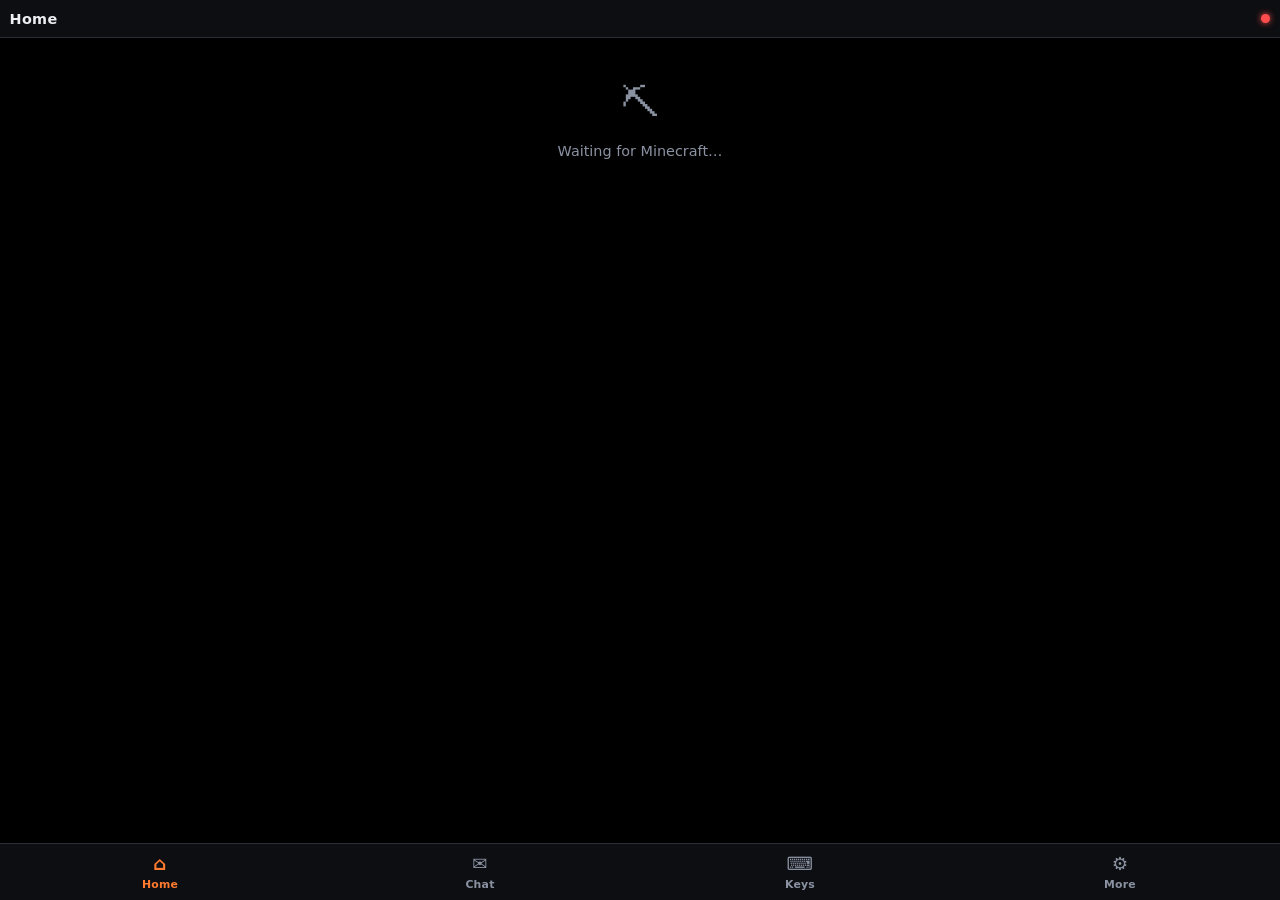
==== mod/src/main/resources/assets/thorcraft/web/index.html @ 568c345f "ThorCraft: AYN Thor dual-screen panel for Minecraft & Cobbleverse Fabric 1.21.1 client mod + Android" ====
<!doctype html>
<html lang="en">
<head>
<meta charset="utf-8">
<meta name="viewport" content="width=device-width, initial-scale=1, maximum-scale=1, user-scalable=no, viewport-fit=cover">
<meta name="theme-color" content="#000000">
<title>ThorCraft</title>
<link rel="stylesheet" href="style.css">
<link rel="stylesheet" href="themes.css">
</head>
<body>
<header id="top">
  <div id="title" class="title">ThorCraft</div>
  <div id="vitals" class="vitals"></div>
  <button id="ctxPill" class="pill hidden" data-tap="ctx:return"></button>
  <span id="conn" class="conn off" title="connection"></span>
</header>
<main id="main"></main>
<div id="toast" class="toast hidden"></div>
<nav id="tabs"></nav>
<script src="app.js"></script>
</body>
</html>
---- mod/src/main/resources/assets/thorcraft/web/style.css ----
:root {
  --bg: #000;
  --s1: #0d0e11;
  --s2: #16181d;
  --s3: #1f222a;
  --line: #2a2e38;
  --text: #eceef2;
  --muted: #8a92a2;
  --accent: #ff7a2f;
  --accent2: #ffb36b;
  --good: #3ddc84;
  --warn: #ffcc33;
  --bad: #ff4d4d;
  --blue: #4da3ff;
  --r: 0.7rem;
  --slot: #1a1c22;
  --slotLine: #2d313c;
  --tip: #0d0e11;        /* dark box for game text (keeps Minecraft colours readable on every theme) */
  --tipText: #eceef2;
  --tipLine: #2a2e38;
  --tick: #4b5260;
  --onAccent: #000;
  --bgImg: none;
  --font: system-ui, -apple-system, "Segoe UI", Roboto, sans-serif;
  --gap: 0.45rem;
  font-size: 16px;
}
* { box-sizing: border-box; -webkit-tap-highlight-color: transparent; }
html, body { margin: 0; height: 100%; background-color: var(--bg); color: var(--text); overflow: hidden; }
body { background-image: var(--bgImg); }
body {
  font: 500 0.9rem/1.25 var(--font);
  display: flex; flex-direction: column;
  user-select: none; -webkit-user-select: none; touch-action: manipulation;
}
button { font: inherit; color: inherit; border: 0; background: none; padding: 0; cursor: pointer; }
input { font: inherit; color: var(--text); }
img { image-rendering: auto; }
.hidden { display: none !important; }
.muted { color: var(--muted); }
.mono { font-family: ui-monospace, "SF Mono", Menlo, Consolas, monospace; }

/* ---------- header */
#top {
  display: flex; align-items: center; gap: 0.5rem;
  padding: 0.35rem 0.6rem; min-height: 2.4rem;
  background: var(--s1); border-bottom: 1px solid var(--line);
}
.title { font-weight: 800; letter-spacing: 0.02em; white-space: nowrap; overflow: hidden; text-overflow: ellipsis; flex: 1; min-width: 0; }
.title .seg { font-weight: 700; }
.vitals { display: flex; gap: 0.5rem; font-size: 0.78rem; color: var(--muted); white-space: nowrap; }
.vitals b { color: var(--text); font-weight: 700; }
.vitals .hp b { color: #ff6b6b; }
.vitals .food b { color: #e8b04a; }
.conn { width: 0.6rem; height: 0.6rem; border-radius: 50%; background: var(--good); flex: none; box-shadow: 0 0 6px var(--good); }
.conn.off { background: var(--bad); box-shadow: 0 0 6px var(--bad); }
.pill { background: var(--accent); color: var(--onAccent); font-weight: 800; padding: 0.25rem 0.6rem; border-radius: 999px; font-size: 0.78rem; }

/* ---------- main + tabs */
main { flex: 1; overflow-y: auto; overflow-x: hidden; padding: 0.55rem; -webkit-overflow-scrolling: touch; }
#tabs { display: flex; background: var(--s1); border-top: 1px solid var(--line); }
#tabs button {
  flex: 1; padding: 0.45rem 0 0.5rem; display: flex; flex-direction: column; align-items: center; gap: 0.1rem;
  color: var(--muted); font-size: 0.68rem; font-weight: 700; letter-spacing: 0.02em;
}
#tabs button .ic { font-size: 1.15rem; line-height: 1; height: 1.6rem; display: flex; align-items: center; }
#tabs button.on { color: var(--accent); }

.toast {
  position: fixed; left: 50%; bottom: 4.2rem; transform: translateX(-50%);
  background: var(--s3); border: 1px solid var(--line); border-radius: 999px;
  padding: 0.45rem 0.9rem; font-weight: 700; z-index: 50; max-width: 92%; text-align: center;
}
.toast.shiny { background: linear-gradient(90deg, #ffe066, #ff9de2, #9ad7ff); color: #000; }

/* ---------- generic blocks */
.card { background: var(--s1); border: 1px solid var(--line); border-radius: var(--r); padding: 0.6rem; }
.card + .card, .card + .row, .row + .card, .sect { margin-top: var(--gap); }
.row { display: flex; gap: var(--gap); align-items: center; }
.row.wrap { flex-wrap: wrap; }
.grow { flex: 1; min-width: 0; }
.h { font-size: 0.72rem; font-weight: 800; color: var(--muted); text-transform: uppercase; letter-spacing: 0.06em; margin: 0.7rem 0.1rem 0.35rem; }
.h:first-child { margin-top: 0.1rem; }
.btn {
  background: var(--s2); border: 1px solid var(--line); border-radius: var(--r);
  padding: 0.6rem 0.7rem; font-weight: 700; text-align: center; min-height: 2.6rem;
  display: inline-flex; align-items: center; justify-content: center; gap: 0.4rem;
}
.btn:active, .tile:active, .slot:active, .mv:active, .pk:active, .li:active { filter: brightness(1.35); transform: scale(0.98); }
.btn.primary { background: var(--accent); border-color: var(--accent); color: var(--onAccent); }
.btn.danger { background: #3a1214; border-color: #6b2226; color: #ffb3b3; }
.btn.small { min-height: 2rem; padding: 0.3rem 0.55rem; font-size: 0.8rem; }
.btn.on { border-color: var(--accent); color: var(--accent); }
.btn[disabled] { opacity: 0.4; }

.grid { display: grid; gap: var(--gap); }
.g2 { grid-template-columns: repeat(2, 1fr); }
.g3 { grid-template-columns: repeat(3, 1fr); }
.g4 { grid-template-columns: repeat(4, 1fr); }

.tile {
  background: var(--s2); border: 1px solid var(--line); border-radius: var(--r);
  padding: 0.55rem 0.3rem; display: flex; flex-direction: column; align-items: center; justify-content: center; gap: 0.25rem;
  font-size: 0.72rem; font-weight: 700; text-align: center; min-height: 3.6rem;
}
.tile .ic { font-size: 1.35rem; line-height: 1; }
.tile.pin { border-style: dashed; }

.bar { height: 0.55rem; background: var(--s3); border-radius: 999px; overflow: hidden; }
.bar > i { display: block; height: 100%; border-radius: 999px; background: var(--good); transition: width 0.25s; }
.bar.hp > i { background: linear-gradient(90deg, #ff4d4d, #ff8a8a); }
.bar.food > i { background: linear-gradient(90deg, #c8892e, #f1c069); }
.bar.xp > i { background: linear-gradient(90deg, #6fd13b, #b6f25e); }
.bar.air > i { background: var(--blue); }
.bar.mid > i { background: var(--warn); }
.bar.low > i { background: var(--bad); }

.kv { display: grid; grid-template-columns: repeat(2, 1fr); gap: 0.3rem 0.8rem; font-size: 0.8rem; }
.kv div { display: flex; justify-content: space-between; gap: 0.5rem; }
.kv span:first-child { color: var(--muted); }
.kv span:last-child { font-weight: 700; text-align: right; overflow: hidden; text-overflow: ellipsis; white-space: nowrap; }

/* ---------- item slots */
.slot {
  position: relative; aspect-ratio: 1; background: var(--slot);
  border: 1px solid var(--slotLine); border-radius: 0.35rem;
  display: flex; align-items: center; justify-content: center;
}
.slot img { width: 82%; height: 82%; object-fit: contain; pointer-events: none; }
.slot .n { position: absolute; right: 0.12rem; bottom: 0; font-size: 0.7rem; font-weight: 800; text-shadow: 1px 1px 0 #000, -1px -1px 0 #000; }
.slot .dur { position: absolute; left: 12%; right: 12%; bottom: 8%; height: 0.15rem; background: #000; }
.slot .dur i { display: block; height: 100%; }
.slot.sel { border-color: #fff; box-shadow: inset 0 0 0 2px #fff; }
.slot.glint img { filter: drop-shadow(0 0 3px #b77dff); }
.slot.filler { opacity: 0.18; }
.slot.picked { border-color: var(--accent); box-shadow: inset 0 0 0 2px var(--accent); }
.hotbar { display: grid; grid-template-columns: repeat(9, 1fr) 0.3rem 1fr; gap: 0.2rem; }

.abs { position: relative; margin: 0 auto; }
.abs .slot { position: absolute; border-radius: 0.2rem; }
.inv-sep { height: 1px; background: var(--line); margin: 0.4rem 0; }

.info {
  background: var(--tip); color: var(--tipText); border: 1px solid var(--tipLine); border-radius: var(--r);
  padding: 0.5rem 0.6rem; margin-top: var(--gap); min-height: 2.6rem;
}
.info .nm { font-weight: 800; }
.info .lore { font-size: 0.78rem; margin-top: 0.2rem; }
.modes { display: flex; gap: 0.3rem; }
.modes .btn { flex: 1; }

/* ---------- mirror */
.mirror-wrap { position: relative; width: 100%; background: #050506; border-radius: 0.4rem; overflow: hidden; border: 1px solid var(--line); touch-action: none; }
.mirror-wrap img { width: 100%; display: block; pointer-events: none; }
.mirror-wrap .wait { position: absolute; inset: 0; display: flex; align-items: center; justify-content: center; color: var(--muted); }
.scroller { display: flex; gap: 0.3rem; }
.wlist { display: grid; grid-template-columns: repeat(2, 1fr); gap: 0.3rem; }
.wlist .btn { min-height: 2.3rem; font-size: 0.78rem; padding: 0.3rem 0.4rem; overflow: hidden; text-overflow: ellipsis; white-space: nowrap; display: block; }

/* ---------- chat */
.chatlog { display: flex; flex-direction: column; gap: 0.18rem; font-size: 0.82rem; }
.chatlog .ln { padding: 0.18rem 0.35rem; border-radius: 0.3rem; background: var(--tip); color: var(--tipText); word-break: break-word; }
.chatin { display: flex; gap: 0.35rem; position: sticky; bottom: -0.55rem; background: var(--bg); padding: 0.45rem 0; }
.chatin input { flex: 1; min-width: 0; background: var(--s2); border: 1px solid var(--line); border-radius: var(--r); padding: 0.55rem 0.7rem; outline: none; }
.chatin input:focus { border-color: var(--accent); }
.chips { display: flex; gap: 0.3rem; flex-wrap: wrap; }
.chip { background: var(--s2); border: 1px solid var(--line); border-radius: 999px; padding: 0.3rem 0.65rem; font-size: 0.78rem; font-weight: 700; }

/* ---------- party / pokemon */
.party { display: grid; grid-template-columns: repeat(2, 1fr); gap: var(--gap); }
.pk { background: var(--s1); border: 1px solid var(--line); border-radius: var(--r); padding: 0.4rem; display: flex; gap: 0.45rem; align-items: center; min-height: 4rem; position: relative; }
.pk.sel { border-color: var(--accent); box-shadow: 0 0 0 1px var(--accent); }
.pk.faint { opacity: 0.45; }
.pk .pic { width: 3rem; height: 3rem; flex: none; display: flex; align-items: center; justify-content: center; }
.pk .pic img { width: 100%; height: 100%; object-fit: contain; }
.pk .nm { font-weight: 800; font-size: 0.82rem; white-space: nowrap; overflow: hidden; text-overflow: ellipsis; }
.pk .lv { font-size: 0.7rem; color: var(--muted); }
.pk .hpn { font-size: 0.66rem; color: var(--muted); text-align: right; margin-top: 0.1rem; }
.pk .star { position: absolute; top: 0.25rem; right: 0.35rem; color: #ffe066; font-size: 0.8rem; }
.pk.empty { border-style: dashed; justify-content: center; color: var(--muted); }
.st { display: inline-block; font-size: 0.6rem; font-weight: 900; padding: 0.05rem 0.3rem; border-radius: 0.25rem; color: #000; vertical-align: middle; }
.st.par { background: #f8d030; } .st.brn { background: #f08030; } .st.psn, .st.tox { background: #c56fd6; }
.st.slp { background: #a8a8c8; } .st.frz { background: #98d8f0; } .st.fnt { background: #666; color: #fff; }
.type { display: inline-block; font-size: 0.62rem; font-weight: 900; padding: 0.1rem 0.4rem; border-radius: 999px; color: #fff; text-transform: uppercase; letter-spacing: 0.03em; text-shadow: 0 1px 0 rgba(0,0,0,.35); }

.sumhead { display: flex; gap: 0.6rem; align-items: center; }
.sumhead .pic { width: 5.5rem; height: 5.5rem; background: radial-gradient(circle, #232733 0%, #0d0e11 70%); border-radius: 50%; display: flex; align-items: center; justify-content: center; flex: none; }
.sumhead .pic img { width: 90%; height: 90%; object-fit: contain; }
.seg-tabs { display: flex; background: var(--s2); border-radius: var(--r); padding: 0.2rem; gap: 0.2rem; margin: var(--gap) 0; }
.seg-tabs button { flex: 1; padding: 0.45rem; border-radius: 0.5rem; font-weight: 800; color: var(--muted); }
.seg-tabs button.on { background: var(--s3); color: var(--text); }
.stat { display: grid; grid-template-columns: 2.4rem 2rem 1fr 5.2rem; gap: 0.4rem; align-items: center; font-size: 0.8rem; margin: 0.3rem 0; }
.stat .bar { height: 0.45rem; }

/* ---------- battle */
.bside { display: flex; flex-direction: column; gap: 0.3rem; }
.bmon { display: flex; gap: 0.5rem; align-items: center; background: var(--s1); border: 1px solid var(--line); border-radius: var(--r); padding: 0.25rem 0.5rem; }
.bmon .pic { width: 2.3rem; height: 2.3rem; flex: none; }
.bmon .pic img { width: 100%; height: 100%; object-fit: contain; }
.bmon.foe { border-color: #4a2a2a; }
.bmon .nm { font-weight: 800; font-size: 0.85rem; }
.bmon .bar + .muted { line-height: 1; }
.bmon .meta { font-size: 0.68rem; color: var(--muted); display: flex; gap: 0.25rem; align-items: center; flex-wrap: wrap; }
.bmon .bar { margin-top: 0.2rem; height: 0.5rem; }
.vs { text-align: center; font-size: 0.6rem; color: var(--muted); font-weight: 900; letter-spacing: 0.3em; margin: 0; line-height: 1; }

.diamond { display: grid; grid-template-columns: 1fr 1fr 1fr; grid-template-rows: auto auto auto; gap: 0.3rem; margin-top: 0.2rem; }
.dbtn {
  border-radius: 1rem; min-height: 3.3rem; font-weight: 900; font-size: 0.95rem;
  display: flex; flex-direction: column; align-items: center; justify-content: center; gap: 0.15rem;
  border: 2px solid rgba(255,255,255,0.12); color: #fff; position: relative;
}
.dbtn .gl, .mv .gl, .gl {
  width: 1.45rem; height: 1.45rem; border-radius: 50%; background: rgba(0,0,0,0.45); border: 1.5px solid rgba(255,255,255,0.7);
  display: inline-flex; align-items: center; justify-content: center; font-size: 0.75rem; font-weight: 900; color: #fff; flex: none;
}
.dbtn small { font-size: 0.62rem; font-weight: 700; opacity: 0.8; }
.d-top { grid-column: 2; grid-row: 1; }
.d-left { grid-column: 1; grid-row: 2; }
.d-right { grid-column: 3; grid-row: 2; }
.d-bottom { grid-column: 2; grid-row: 3; }
.d-mid { grid-column: 2; grid-row: 2; display: flex; align-items: center; justify-content: center; }
.fight { background: linear-gradient(160deg, #ff6a3d, #c4361a); }
.bag { background: linear-gradient(160deg, #f2b935, #b67b10); }
.catch { background: linear-gradient(160deg, #ef4a4a 0 49%, #fff 51% 100%); color: #111; }
.catch .gl { color: #fff; }
.mons { background: linear-gradient(160deg, #3fc56d, #1d8a43); }
.run { background: linear-gradient(160deg, #4d8dff, #2353b8); }

.moves { display: grid; grid-template-columns: 1fr 1fr; gap: 0.4rem; margin-top: 0.55rem; }
.mv { border-radius: 0.8rem; padding: 0.45rem 0.5rem; min-height: 4.6rem; color: #fff; position: relative; display: flex; flex-direction: column; gap: 0.15rem; border: 2px solid rgba(255,255,255,0.12); text-align: left; }
.mv .top { display: flex; gap: 0.35rem; align-items: center; }
.mv .nm { font-weight: 900; font-size: 0.9rem; line-height: 1.1; text-shadow: 0 1px 0 rgba(0,0,0,.4); }
.mv .sub { font-size: 0.66rem; opacity: 0.9; display: flex; justify-content: space-between; gap: 0.3rem; }
.mv .eff { position: absolute; right: 0.35rem; top: 0.35rem; font-size: 0.6rem; font-weight: 900; background: rgba(0,0,0,0.5); border-radius: 999px; padding: 0.05rem 0.35rem; }
.mv.dis { filter: grayscale(0.8) brightness(0.6); }
.blist { display: flex; flex-direction: column; gap: 0.3rem; margin-top: 0.55rem; }
.li { display: flex; gap: 0.5rem; align-items: center; background: var(--s1); border: 1px solid var(--line); border-radius: var(--r); padding: 0.35rem 0.5rem; min-height: 3.1rem; }
.li .pic { width: 2.4rem; height: 2.4rem; flex: none; }
.li .pic img { width: 100%; height: 100%; object-fit: contain; }
.li.cur { border-color: var(--accent); box-shadow: 0 0 0 1px var(--accent); }
.li.no { opacity: 0.45; }
.hint { display: flex; gap: 0.6rem; justify-content: center; font-size: 0.7rem; color: var(--muted); margin-top: 0.45rem; align-items: center; flex-wrap: wrap; }
.hint .gl { width: 1.15rem; height: 1.15rem; font-size: 0.6rem; }
.bt-toast { text-align: center; font-weight: 800; color: var(--accent2); margin-top: 0.2rem; min-height: 1rem; font-size: 0.78rem; }
.waiting { text-align: center; padding: 1.4rem 0; color: var(--muted); font-weight: 700; }
.dots::after { content: "…"; animation: dots 1.2s infinite steps(4); display: inline-block; width: 1em; text-align: left; }
@keyframes dots { 0% { content: ""; } 25% { content: "."; } 50% { content: ".."; } 75% { content: "…"; } }

/* ---------- map */
.mapbox { position: relative; width: 100%; aspect-ratio: 1; border-radius: var(--r); overflow: hidden; border: 1px solid var(--line); background: #050506; }
.mapbox canvas { width: 100%; height: 100%; display: block; image-rendering: pixelated; }
.legend { display: flex; gap: 0.7rem; font-size: 0.7rem; color: var(--muted); margin-top: 0.35rem; flex-wrap: wrap; }
.legend i { display: inline-block; width: 0.6rem; height: 0.6rem; border-radius: 50%; margin-right: 0.2rem; vertical-align: -0.05rem; }

/* ---------- settings / keys */
.set { display: flex; align-items: center; gap: 0.6rem; padding: 0.55rem 0.1rem; border-bottom: 1px solid var(--line); }
.set .grow small { display: block; color: var(--muted); font-size: 0.7rem; font-weight: 500; margin-top: 0.1rem; }
.sw { width: 2.9rem; height: 1.65rem; border-radius: 999px; background: var(--s3); position: relative; flex: none; border: 1px solid var(--line); }
.sw::after { content: ""; position: absolute; top: 0.14rem; left: 0.16rem; width: 1.25rem; height: 1.25rem; border-radius: 50%; background: #9aa1ae; transition: left 0.15s; }
.sw.on { background: var(--accent); border-color: var(--accent); }
.sw.on::after { left: 1.45rem; background: var(--onAccent); }
.search { width: 100%; background: var(--s2); border: 1px solid var(--line); border-radius: var(--r); padding: 0.55rem 0.7rem; outline: none; }
.keyrow { display: flex; align-items: center; gap: 0.5rem; padding: 0.45rem 0.5rem; background: var(--s1); border: 1px solid var(--line); border-radius: 0.5rem; margin-top: 0.25rem; }
.keyrow .k { font-size: 0.68rem; color: var(--muted); }
.keyrow.pinned { border-color: var(--accent); }
.empty-state { text-align: center; color: var(--muted); padding: 2rem 1rem; }
.empty-state .big { font-size: 2.4rem; }
pre.debug { white-space: pre-wrap; word-break: break-all; font-size: 0.65rem; background: var(--s1); padding: 0.5rem; border-radius: 0.4rem; }

/* ---------- game art */
img.px { image-rendering: pixelated; width: 1em; height: 1em; vertical-align: -0.12em; }
img.gi { width: 1.4em; height: 1.4em; object-fit: contain; vertical-align: middle; }
#tabs button .ic img.gi { width: 1.55rem; height: 1.55rem; }
.tile .ic img.gi { width: 2rem; height: 2rem; }
.tile.lit { border-color: var(--accent); background: #2a1a10; color: var(--accent2); }
.bi { width: 1.4rem; display: inline-flex; align-items: center; }
.bi img.px, .bi img.gi { width: 1.05rem; height: 1.05rem; }
.vitals img.px { width: 0.9rem; height: 0.9rem; }
.chip.fx { display: inline-flex; align-items: center; gap: 0.3rem; }
.chip.fx img.px { width: 1.1rem; height: 1.1rem; }
.li .pic img.gi { width: 100%; height: 100%; }

/* ---------- home: compass + minimap + coords */
.compass { position: relative; height: 2.2rem; background: var(--s1); border: 1px solid var(--line); border-radius: var(--r); overflow: hidden;
  -webkit-mask-image: linear-gradient(90deg, transparent, #000 15%, #000 85%, transparent); mask-image: linear-gradient(90deg, transparent, #000 15%, #000 85%, transparent); }
.compass .cm { position: absolute; top: 50%; transform: translate(-50%, -50%); color: var(--tick); font-size: 0.7rem; }
.compass .cm.big { color: var(--text); font-weight: 900; font-size: 0.9rem; }
.compass .cm.north { color: #ff4d4d; }
.compass .cneedle { position: absolute; left: 50%; top: 0; bottom: 0; width: 2px; background: var(--accent); transform: translateX(-50%); }
.compass .cdeg { position: absolute; right: 0.5rem; bottom: 0.1rem; font-size: 0.6rem; color: var(--muted); }
.mapbox.home { aspect-ratio: 16 / 10; margin-top: var(--gap); }
.coords { position: relative; margin-top: var(--gap); background: var(--s1); border: 1px solid var(--line); border-radius: var(--r); padding: 0.5rem 0.6rem; }
.coords .xyz { display: flex; gap: 0.9rem; font: 800 1.15rem/1.1 ui-monospace, Menlo, Consolas, monospace; }
.coords .xyz small { font-size: 0.65rem; color: var(--accent); margin-right: 0.25rem; font-weight: 900; }
.coords .cmeta { font-size: 0.74rem; color: var(--muted); margin-top: 0.25rem; padding-right: 4.5rem; }
.coords .share { position: absolute; right: 0.5rem; top: 50%; transform: translateY(-50%); }

/* moves as a diamond matching the physical face buttons */
.moves.diamond2 { grid-template-columns: 1fr 1fr 1fr 1fr; grid-template-rows: auto auto auto; gap: 0.3rem; }
.moves.diamond2 .mv { min-height: 3.1rem; padding: 0.3rem 0.45rem; gap: 0.1rem; }
.moves.diamond2 .mv-back { grid-column: 1; grid-row: 1; align-self: start; justify-self: start; }
.mv.m-top { grid-column: 2 / span 2; grid-row: 1; }
.mv.m-left { grid-column: 1 / span 2; grid-row: 2; }
.mv.m-right { grid-column: 3 / span 2; grid-row: 2; }
.mv.m-bottom { grid-column: 2 / span 2; grid-row: 3; }
.mapbox.home.big { aspect-ratio: 1; }

/* ---------- compact battle (fits without scrolling, doubles side by side) */
.bside.two { display: grid; grid-template-columns: 1fr 1fr; gap: 0.3rem; }
.bmon { padding: 0.25rem 0.4rem; gap: 0.35rem; }
.bmon .pic { width: 1.9rem; height: 1.9rem; }
.bmon .nm { font-size: 0.8rem; white-space: nowrap; overflow: hidden; text-overflow: ellipsis; }
.bmon .lvl { font-size: 0.66rem; color: var(--muted); }
.bmon .meta { font-size: 0.62rem; gap: 0.2rem; flex-wrap: nowrap; margin-top: 0.05rem; }
.bmon .meta .type { font-size: 0.55rem; padding: 0.05rem 0.3rem; }
.bmon .bar { margin-top: 0.15rem; height: 0.4rem; }
.bmon.act { border-color: var(--accent); box-shadow: 0 0 0 1px var(--accent); }
.bside.two .bmon .pic { width: 1.6rem; height: 1.6rem; }
.bside.two .bmon .meta .type { display: none; }
.bt-toast { margin: 0.15rem 0 0; }
.moves.diamond2 { margin-top: 0.15rem; gap: 0.25rem; }
.moves.diamond2 .mv { min-height: 2.55rem; padding: 0.22rem 0.4rem; border-radius: 0.65rem; border-width: 1.5px; }
.moves.diamond2 .mv .nm { font-size: 0.8rem; }
.moves.diamond2 .mv .gl { width: 1.15rem; height: 1.15rem; font-size: 0.62rem; }
.moves.diamond2 .mv .sub { font-size: 0.6rem; }
.moves.diamond2 .mv .eff { font-size: 0.52rem; top: 0.22rem; right: 0.25rem; }
.diamond { margin-top: 0.15rem; }
.dbtn { min-height: 3rem; }

/* ---------- battle log (about 4 lines, newest at the bottom) */
.blog { margin-top: 0.4rem; height: calc(4 * 1.15rem + 0.6rem + 2px); overflow-y: auto; background: var(--tip); color: var(--tipText); border: 1px solid var(--tipLine); border-radius: var(--r);
  padding: 0.3rem 0.5rem; font-size: 0.72rem; line-height: 1.15rem; -webkit-overflow-scrolling: touch; }
.blog .ll { height: 1.15rem; white-space: nowrap; overflow: hidden; text-overflow: ellipsis; }
.blog .ll:last-child { color: var(--tipText); }
.blog .ll:not(:last-child) { color: var(--tipText); opacity: 0.68; }
.blog .lf { color: #ff8a7a; }
.blog .la { color: #7fc4ff; }
.blog .good { color: #3ddc84; }
.blog .weak { color: #ffb86b; }
.blog .crit { color: #ffe066; }
.blog .faint { color: #9aa1ae; text-decoration: line-through; }
.blog .mvn { color: #fff; }
.blog .l-hit { }
.blog .l-faint { opacity: 0.85; }
.blog.big { height: 13rem; }
.blog.big .ll { white-space: normal; height: auto; }
---- mod/src/main/resources/assets/thorcraft/web/themes.css ----
/* ThorCraft panel themes. Picked in More → Theme. The default ("Night") lives in style.css. */

/* =====================================================================  MINECRAFT
   Options-screen dirt background (taken from the game, so your resource pack's dirt shows),
   light-grey inventory panels with bevels, grey stone buttons, sunken slots, tooltip-purple text boxes. */
html[data-theme="minecraft"] {
  --bg: #2b1d12;
  --bgImg: linear-gradient(rgba(0, 0, 0, .55), rgba(0, 0, 0, .55)), url("/tex/minecraft/block/dirt.png");
  --s1: #c6c6c6; --s2: #8b8b8b; --s3: #555555;
  --line: #373737; --text: #3f3f3f; --muted: #555555;
  --accent: #7fb238; --accent2: #ffff55; --onAccent: #ffffff;
  --good: #55ff55; --bad: #ff5555; --warn: #ffaa00;
  --slot: #8b8b8b; --slotLine: #373737; --tick: #8b8b8b;
  --tip: #100010; --tipText: #ffffff; --tipLine: #2d0a63;
  --r: 0px;
  --font: ui-monospace, "Cascadia Mono", Menlo, Consolas, monospace;
}
html[data-theme="minecraft"] body { background-size: 3rem 3rem; image-rendering: pixelated; }
html[data-theme="minecraft"] main img, html[data-theme="minecraft"] canvas { image-rendering: auto; }
html[data-theme="minecraft"] #top,
html[data-theme="minecraft"] #tabs { background: rgba(0, 0, 0, .72); border-color: #000; color: #fff; }
html[data-theme="minecraft"] .vitals { color: #aaa; }
html[data-theme="minecraft"] .vitals b { color: #fff; }
html[data-theme="minecraft"] #tabs button { color: #aaa; }
html[data-theme="minecraft"] #tabs button.on { color: #ffff55; }
html[data-theme="minecraft"] .h { color: #fff; text-shadow: 2px 2px 0 #3f3f3f; }
/* inventory-style panels */
html[data-theme="minecraft"] .card, html[data-theme="minecraft"] .pk, html[data-theme="minecraft"] .li,
html[data-theme="minecraft"] .bmon, html[data-theme="minecraft"] .keyrow, html[data-theme="minecraft"] .coords,
html[data-theme="minecraft"] .compass, html[data-theme="minecraft"] .set {
  background: #c6c6c6; color: #3f3f3f; border: 2px solid; border-color: #ffffff #555555 #555555 #ffffff; border-radius: 0;
}
html[data-theme="minecraft"] .set { margin-top: 4px; padding: .5rem; }
/* stone buttons */
html[data-theme="minecraft"] .btn, html[data-theme="minecraft"] .tile, html[data-theme="minecraft"] .chip {
  background: #6f6f6f; color: #fff; text-shadow: 2px 2px 0 #3f3f3f; border-radius: 0;
  border: 2px solid #000; box-shadow: inset 2px 2px 0 #aaaaaa, inset -2px -2px 0 #3a3a3a;
}
html[data-theme="minecraft"] .btn.on, html[data-theme="minecraft"] .tile.lit { border-color: #fff; color: #ffffa0; }
html[data-theme="minecraft"] .btn.primary { background: #5b8731; box-shadow: inset 2px 2px 0 #8fc35a, inset -2px -2px 0 #3b5a1e; }
html[data-theme="minecraft"] .btn.danger { background: #8b2020; box-shadow: inset 2px 2px 0 #c45050, inset -2px -2px 0 #4a0f0f; }
/* sunken slots */
html[data-theme="minecraft"] .slot { border-radius: 0; border: 0; box-shadow: inset 2px 2px 0 #373737, inset -2px -2px 0 #ffffff; }
html[data-theme="minecraft"] .slot.sel, html[data-theme="minecraft"] .slot.picked { box-shadow: inset 0 0 0 3px #fff; }
html[data-theme="minecraft"] .bar { background: #3f3f3f; border-radius: 0; }
html[data-theme="minecraft"] .bar > i { border-radius: 0; }
html[data-theme="minecraft"] .info, html[data-theme="minecraft"] .blog, html[data-theme="minecraft"] .chatlog .ln {
  border: 2px solid #2d0a63; box-shadow: 0 0 0 2px #100010; border-radius: 0;
}
html[data-theme="minecraft"] .mapbox, html[data-theme="minecraft"] .mirror-wrap { border: 2px solid #000; border-radius: 0; }
html[data-theme="minecraft"] .dbtn, html[data-theme="minecraft"] .mv { border-radius: 0; border: 2px solid #000; box-shadow: inset 2px 2px 0 rgba(255,255,255,.35), inset -2px -2px 0 rgba(0,0,0,.35); }
html[data-theme="minecraft"] .search, html[data-theme="minecraft"] .chatin input {
  background: #000; color: #fff; border: 2px solid #a0a0a0; border-radius: 0;
}
html[data-theme="minecraft"] .sw { border-radius: 0; background: #3f3f3f; }
html[data-theme="minecraft"] .sw::after { border-radius: 0; }
html[data-theme="minecraft"] .seg-tabs { background: #8b8b8b; border-radius: 0; }
html[data-theme="minecraft"] .seg-tabs button { border-radius: 0; }
html[data-theme="minecraft"] .seg-tabs button.on { background: #c6c6c6; color: #3f3f3f; }
html[data-theme="minecraft"] .waiting, html[data-theme="minecraft"] .empty-state, html[data-theme="minecraft"] .bt-toast { color: #fff; text-shadow: 2px 2px 0 #3f3f3f; }

/* =====================================================================  MATCHA + OAK
   Matcha-green panels on a warm oak-plank backdrop (the oak planks come from the game / your resource pack),
   darker oak trim for the bars and borders. */
html[data-theme="matcha"] {
  --bg: #6b4a2b;
  --bgImg: linear-gradient(rgba(70, 44, 20, .35), rgba(70, 44, 20, .35)), url("/tex/minecraft/block/oak_planks.png");
  --s1: #b7c98a; --s2: #a4ba72; --s3: #8fa85e;
  --line: #6e4c2c; --text: #2b3a1c; --muted: #4f6236;
  --accent: #5e7f2e; --accent2: #f1e2b8; --onAccent: #f6f0dc;
  --good: #4f8a2b; --warn: #b9811f; --bad: #b5452e;
  --slot: #c9d7a0; --slotLine: #7a5a36; --tick: #6e7f4c;
  --tip: #2b3a1c; --tipText: #f1ecd8; --tipLine: #6e4c2c;
  --r: 0.8rem;
}
html[data-theme="matcha"] body { background-size: 4rem 4rem; image-rendering: pixelated; }
html[data-theme="matcha"] main img, html[data-theme="matcha"] canvas { image-rendering: auto; }
html[data-theme="matcha"] #top, html[data-theme="matcha"] #tabs {
  background: linear-gradient(180deg, #8a6038, #6b4a2b); border-color: #4a311a; color: #f6ecd2;
}
html[data-theme="matcha"] .vitals, html[data-theme="matcha"] .vitals b { color: #f6ecd2; }
html[data-theme="matcha"] #tabs button { color: #e3cfa3; }
html[data-theme="matcha"] #tabs button.on { color: #d7f0a0; }
html[data-theme="matcha"] .h { color: #f6ecd2; text-shadow: 0 1px 0 #4a311a; }
html[data-theme="matcha"] .card, html[data-theme="matcha"] .pk, html[data-theme="matcha"] .li, html[data-theme="matcha"] .bmon,
html[data-theme="matcha"] .keyrow, html[data-theme="matcha"] .coords, html[data-theme="matcha"] .compass, html[data-theme="matcha"] .set {
  border: 2px solid #6e4c2c; box-shadow: inset 0 1px 0 rgba(255, 255, 255, .35), 0 2px 0 rgba(60, 35, 15, .45);
}
html[data-theme="matcha"] .set { background: var(--s1); border-radius: 0.7rem; margin-top: 4px; padding: .5rem .6rem; }
html[data-theme="matcha"] .tile, html[data-theme="matcha"] .btn {
  background: linear-gradient(180deg, #c4d49a, #a8bd78); border: 2px solid #6e4c2c; box-shadow: 0 2px 0 #4a311a;
}
html[data-theme="matcha"] .btn.primary { background: linear-gradient(180deg, #6f9338, #557426); border-color: #3d561a; }
html[data-theme="matcha"] .btn.on, html[data-theme="matcha"] .tile.lit { background: linear-gradient(180deg, #e9dcb4, #d4c08e); color: #3d561a; }
html[data-theme="matcha"] .sw::after { background: #f6f0dc; }
html[data-theme="matcha"] .dbtn, html[data-theme="matcha"] .mv { border: 2px solid #4a311a; }
html[data-theme="matcha"] .bmon.foe { border-color: #8a3a26; }
html[data-theme="matcha"] .search, html[data-theme="matcha"] .chatin input { background: #e8efd2; border: 2px solid #6e4c2c; color: #2b3a1c; }
html[data-theme="matcha"] .seg-tabs { background: #8fa85e; }
html[data-theme="matcha"] .waiting, html[data-theme="matcha"] .bt-toast { color: #f6ecd2; }

/* =====================================================================  NEON PURPLE
   Deep violet night, glowing edges, cyan highlights. */
html[data-theme="neon"] {
  --bg: #05000c;
  --bgImg: radial-gradient(ellipse at 50% -20%, #2a0b55 0, transparent 60%), radial-gradient(ellipse at 100% 110%, #062a3a 0, transparent 50%);
  --s1: #0e0720; --s2: #160c30; --s3: #24124a;
  --line: #3d1f78; --text: #f3e9ff; --muted: #9a86c2;
  --accent: #c04dff; --accent2: #36f1ff; --onAccent: #ffffff;
  --good: #36f1ff; --warn: #ffd23f; --bad: #ff3d8b;
  --slot: #120a28; --slotLine: #3d1f78; --tick: #5b3d9a;
  --tip: #07020f; --tipText: #f3e9ff; --tipLine: #5a2aa8;
}
html[data-theme="neon"] #top, html[data-theme="neon"] #tabs { background: rgba(10, 4, 24, .9); border-color: #5a2aa8; box-shadow: 0 0 14px rgba(192, 77, 255, .25); }
html[data-theme="neon"] #tabs button.on { color: #e9b3ff; text-shadow: 0 0 8px #c04dff; }
html[data-theme="neon"] .title { text-shadow: 0 0 10px rgba(192, 77, 255, .7); }
html[data-theme="neon"] .card, html[data-theme="neon"] .pk, html[data-theme="neon"] .li, html[data-theme="neon"] .bmon,
html[data-theme="neon"] .tile, html[data-theme="neon"] .btn, html[data-theme="neon"] .coords, html[data-theme="neon"] .compass,
html[data-theme="neon"] .keyrow, html[data-theme="neon"] .blog, html[data-theme="neon"] .info {
  box-shadow: 0 0 0 1px rgba(192, 77, 255, .18), 0 0 12px rgba(192, 77, 255, .12);
}
html[data-theme="neon"] .btn.primary, html[data-theme="neon"] .pill, html[data-theme="neon"] .sw.on {
  background: linear-gradient(90deg, #a020ff, #d45cff); box-shadow: 0 0 14px rgba(200, 80, 255, .7);
}
html[data-theme="neon"] .btn.on, html[data-theme="neon"] .tile.lit, html[data-theme="neon"] .pk.sel, html[data-theme="neon"] .li.cur,
html[data-theme="neon"] .bmon.act { border-color: #36f1ff; color: #36f1ff; box-shadow: 0 0 12px rgba(54, 241, 255, .55); }
html[data-theme="neon"] .slot.sel, html[data-theme="neon"] .slot.picked { border-color: #36f1ff; box-shadow: 0 0 10px rgba(54, 241, 255, .7), inset 0 0 0 2px #36f1ff; }
html[data-theme="neon"] .bar > i { box-shadow: 0 0 8px currentColor; }
html[data-theme="neon"] .dbtn, html[data-theme="neon"] .mv { border-color: rgba(255,255,255,.35); box-shadow: 0 0 14px rgba(192, 77, 255, .35); }
html[data-theme="neon"] .compass .cneedle { background: #36f1ff; box-shadow: 0 0 8px #36f1ff; }
html[data-theme="neon"] .gl { border-color: #e9b3ff; }

/* =====================================================================  DIAMOND & PEARL
   Sinnoh-era DS menus: slate-blue dotted backdrop, white rounded panels with blue rims,
   blue title bars, big glossy battle buttons with white borders. */
html[data-theme="dp"] {
  --bg: #33475c;
  --bgImg: radial-gradient(rgba(255, 255, 255, .09) 1.2px, transparent 1.3px);
  --s1: #f8f8f8; --s2: #e8f0f8; --s3: #c8d8e8;
  --line: #7898b8; --text: #383838; --muted: #6a7a8a;
  --accent: #e04040; --accent2: #f8c030; --onAccent: #ffffff;
  --good: #40c060; --warn: #f0a020; --bad: #e04040;
  --slot: #e0e8f0; --slotLine: #98b0c8; --tick: #98a8b8;
  --tip: #f8f8f8; --tipText: #383838; --tipLine: #6888a8;
  --r: 1.1rem;
}
html[data-theme="dp"] body { background-size: 0.9rem 0.9rem; }
html[data-theme="dp"] #top { background: linear-gradient(180deg, #5888c8, #3868a8); border-bottom: 3px solid #284878; color: #fff; }
html[data-theme="dp"] .vitals, html[data-theme="dp"] .vitals b { color: #fff; }
html[data-theme="dp"] #tabs { background: linear-gradient(180deg, #3868a8, #284878); border-top: 3px solid #5888c8; }
html[data-theme="dp"] #tabs button { color: #b8d0f0; }
html[data-theme="dp"] #tabs button.on { color: #fff; }
html[data-theme="dp"] .h { color: #e8f0f8; }
html[data-theme="dp"] .card, html[data-theme="dp"] .pk, html[data-theme="dp"] .li, html[data-theme="dp"] .bmon,
html[data-theme="dp"] .keyrow, html[data-theme="dp"] .coords, html[data-theme="dp"] .compass, html[data-theme="dp"] .set {
  border: 2px solid #6888a8; box-shadow: inset 0 0 0 2px #fff, 0 2px 0 rgba(0, 0, 0, .25);
}
html[data-theme="dp"] .set { background: #f8f8f8; border-radius: 0.8rem; margin-top: 4px; padding: .5rem .6rem; }
html[data-theme="dp"] .bmon.foe { border-color: #c06060; }
html[data-theme="dp"] .tile, html[data-theme="dp"] .btn {
  background: linear-gradient(180deg, #ffffff, #e0e8f0); border: 2px solid #6888a8; box-shadow: 0 2px 0 #4a6888;
}
html[data-theme="dp"] .btn.primary { background: linear-gradient(180deg, #f87070, #d03030); border-color: #902020; box-shadow: 0 2px 0 #701818; }
html[data-theme="dp"] .btn.on, html[data-theme="dp"] .tile.lit { border-color: #e04040; color: #c03030; }
html[data-theme="dp"] .dbtn { border: 3px solid #fff; border-radius: 1.4rem; box-shadow: 0 3px 0 rgba(0, 0, 0, .35); text-shadow: 0 2px 0 rgba(0, 0, 0, .35); }
html[data-theme="dp"] .mv { border: 3px solid #fff; border-radius: 1.1rem; box-shadow: 0 3px 0 rgba(0, 0, 0, .35); }
html[data-theme="dp"] .blog { border: 3px solid #e05050; box-shadow: inset 0 0 0 2px #fff; /* DP battle text box */ }
/* item tooltips and chat keep a dark box so server/Minecraft colours stay readable */
html[data-theme="dp"] .info, html[data-theme="dp"] .chatlog .ln { background: #26364a; color: #f8f8f8; border: 2px solid #6888a8; }
html[data-theme="dp"] .blog .lf { color: #d03838; } html[data-theme="dp"] .blog .la { color: #2f6fc0; }
html[data-theme="dp"] .blog .good { color: #2e9a48; } html[data-theme="dp"] .blog .weak { color: #c87810; }
html[data-theme="dp"] .blog .crit { color: #b08800; } html[data-theme="dp"] .blog .mvn { color: #1f1f1f; }
html[data-theme="dp"] .compass .cm.big { color: #383838; }
html[data-theme="dp"] .waiting, html[data-theme="dp"] .bt-toast { color: #fff; }
html[data-theme="dp"] .sw::after { background: #fff; }


/* =====================================================================  OLED BLACK
   Pure black everywhere (pixels off = battery saved), hairline outlines, white accents. */
html[data-theme="oled"] {
  --bg: #000; --s1: #000; --s2: #000; --s3: #141414;
  --line: #222; --text: #f2f2f2; --muted: #7a7a7a;
  --accent: #ffffff; --accent2: #cfcfcf; --onAccent: #000;
  --slot: #000; --slotLine: #262626; --tick: #3a3a3a;
  --tip: #000; --tipText: #f2f2f2; --tipLine: #262626;
}
html[data-theme="oled"] #top, html[data-theme="oled"] #tabs { background: #000; border-color: #1c1c1c; }
html[data-theme="oled"] #tabs button.on { color: #fff; }
html[data-theme="oled"] .bar { background: #161616; }

/* =====================================================================  SNES
   Super Nintendo: light-grey console body with ribbing, 16-bit RPG blue menu windows with white frames,
   concave purple buttons, Super Famicom red/yellow/blue/green accents. */
@font-face { font-family: "PressStart"; src: url("pressstart.woff2") format("woff2"); font-display: swap; }
html[data-theme="snes"] {
  --bg: #b9b9c3;
  --bgImg: repeating-linear-gradient(0deg, rgba(0,0,0,.05) 0 2px, transparent 2px 6px);
  --s1: #1c3a9e; --s2: #2747b4; --s3: #10227a;
  --line: #e8e8f0; --text: #ffffff; --muted: #b8c4f0;
  --accent: #6b5ac8; --accent2: #f2c94c; --onAccent: #ffffff;
  --good: #5ad15a; --warn: #f2c94c; --bad: #e24a4a;
  --slot: #10227a; --slotLine: #8090d8; --tick: #8090d8;
  --tip: #0a1660; --tipText: #ffffff; --tipLine: #e8e8f0;
  --r: 0.45rem;
}
html[data-theme="snes"] #top, html[data-theme="snes"] #tabs { background: linear-gradient(180deg, #d4d4dc, #a8a8b4); border-color: #6e6e7a; color: #3a3550; }
html[data-theme="snes"] .title { font-family: "PressStart", monospace; font-size: 0.72rem; color: #4b3a8c; letter-spacing: 0; }
html[data-theme="snes"] .vitals, html[data-theme="snes"] .vitals b { color: #3a3550; }
html[data-theme="snes"] #tabs button { color: #5a5670; }
html[data-theme="snes"] #tabs button.on { color: #4b3a8c; }
html[data-theme="snes"] .h { color: #3a3550; font-family: "PressStart", monospace; font-size: 0.55rem; }
/* 16-bit RPG windows */
html[data-theme="snes"] .card, html[data-theme="snes"] .pk, html[data-theme="snes"] .li, html[data-theme="snes"] .bmon,
html[data-theme="snes"] .keyrow, html[data-theme="snes"] .coords, html[data-theme="snes"] .compass, html[data-theme="snes"] .set,
html[data-theme="snes"] .info, html[data-theme="snes"] .blog, html[data-theme="snes"] .chatlog .ln {
  background: linear-gradient(180deg, #3058c8, #0c1c78); color: #fff;
  border: 3px solid #e8e8f0; box-shadow: 0 0 0 2px #2a2a3a, inset 0 0 0 1px #6878c8;
}
html[data-theme="snes"] .set { border-radius: 0.45rem; margin-top: 5px; padding: .5rem .6rem; }
html[data-theme="snes"] .set small, html[data-theme="snes"] .card .muted, html[data-theme="snes"] .li .muted { color: #b8c4f0; }
/* concave purple console buttons */
html[data-theme="snes"] .btn, html[data-theme="snes"] .tile, html[data-theme="snes"] .chip {
  background: radial-gradient(circle at 50% 35%, #8a7ad8, #5a48b4); color: #fff; border: 2px solid #3a2e80;
  box-shadow: inset 0 2px 0 rgba(255,255,255,.35), 0 2px 0 #2a2060;
}
html[data-theme="snes"] .btn.primary { background: radial-gradient(circle at 50% 35%, #ef6b6b, #c43434); border-color: #7a1e1e; }
html[data-theme="snes"] .btn.on, html[data-theme="snes"] .tile.lit { background: radial-gradient(circle at 50% 35%, #f6d86b, #d8a92a); color: #2a2060; border-color: #8a6a10; }
html[data-theme="snes"] .slot { box-shadow: inset 0 0 0 1px #0a1660; }
html[data-theme="snes"] .dbtn, html[data-theme="snes"] .mv { border-radius: 50px / 30px; border: 3px solid #3a3550; box-shadow: inset 0 3px 0 rgba(255,255,255,.3), 0 3px 0 #2a2a3a; }
/* Super Famicom colour buttons: A red, B yellow, X blue, Y green */
html[data-theme="snes"] .fight { background: radial-gradient(circle at 50% 30%, #f06060, #c02a2a); }
html[data-theme="snes"] .run { background: radial-gradient(circle at 50% 30%, #f6d86b, #d8a92a); color: #3a2a00; }
html[data-theme="snes"] .catch, html[data-theme="snes"] .mons { background: radial-gradient(circle at 50% 30%, #6b8cf0, #2c4fc4); color: #fff; }
html[data-theme="snes"] .bag { background: radial-gradient(circle at 50% 30%, #6bd06b, #2a9a3a); }
html[data-theme="snes"] .search, html[data-theme="snes"] .chatin input { background: #0c1c78; color: #fff; border: 3px solid #e8e8f0; }
html[data-theme="snes"] .waiting, html[data-theme="snes"] .bt-toast, html[data-theme="snes"] .legend { color: #3a3550; }
html[data-theme="snes"] .li.cur::before, html[data-theme="snes"] .pk.sel::before { content: "▶"; color: #fff; margin-right: .2rem; }

/* =====================================================================  GAME BOY ADVANCE
   Pixel font, chunky pixel-cornered message boxes like the GBA Pokémon games, indigo console body,
   ▶ cursor on the selected item. Everything drawn crisp, no smoothing. */
@font-face { font-family: "Pixelify"; src: url("pixelify-400.woff2") format("woff2"); font-weight: 400; font-display: swap; }
@font-face { font-family: "Pixelify"; src: url("pixelify-700.woff2") format("woff2"); font-weight: 700 900; font-display: swap; }
html[data-theme="gba"] {
  --bg: #4a3fa8;
  --bgImg: linear-gradient(45deg, rgba(255,255,255,.04) 25%, transparent 25%, transparent 75%, rgba(255,255,255,.04) 75%), linear-gradient(45deg, rgba(255,255,255,.04) 25%, transparent 25%, transparent 75%, rgba(255,255,255,.04) 75%);
  --s1: #f8f8f8; --s2: #e8e8f0; --s3: #c8c8d8;
  --line: #404050; --text: #303038; --muted: #686878;
  --accent: #e83838; --accent2: #f8d038; --onAccent: #ffffff;
  --good: #38b838; --warn: #f0a020; --bad: #e83838;
  --slot: #e8e8f0; --slotLine: #404050; --tick: #9898a8;
  --tip: #f8f8f8; --tipText: #303038; --tipLine: #404050;
  --r: 0px;
  --font: "Pixelify", ui-monospace, monospace;
}
html[data-theme="gba"] body { background-size: 12px 12px; background-position: 0 0, 6px 6px; -webkit-font-smoothing: none; font-size: 1.05em; }
html[data-theme="gba"] * { image-rendering: pixelated; }
html[data-theme="gba"] #top, html[data-theme="gba"] #tabs { background: #2e2678; border-color: #1c1650; color: #f8f8f8; }
html[data-theme="gba"] .vitals, html[data-theme="gba"] .vitals b { color: #f8f8f8; }
html[data-theme="gba"] #tabs button { color: #a8a0e0; }
html[data-theme="gba"] #tabs button.on { color: #f8d038; }
html[data-theme="gba"] .h { color: #f8f8f8; text-shadow: 2px 2px 0 #1c1650; }
/* GBA message boxes: thick dark frame with stepped "pixel" corners and an inner light-blue line */
html[data-theme="gba"] .card, html[data-theme="gba"] .pk, html[data-theme="gba"] .li, html[data-theme="gba"] .bmon,
html[data-theme="gba"] .keyrow, html[data-theme="gba"] .coords, html[data-theme="gba"] .compass, html[data-theme="gba"] .set,
html[data-theme="gba"] .info, html[data-theme="gba"] .blog, html[data-theme="gba"] .tile, html[data-theme="gba"] .btn,
html[data-theme="gba"] .chip, html[data-theme="gba"] .search, html[data-theme="gba"] .chatin input {
  border: 0; border-radius: 0;
  box-shadow: 0 -3px 0 0 #404050, 0 3px 0 0 #404050, -3px 0 0 0 #404050, 3px 0 0 0 #404050, inset 0 0 0 2px #a8c8f0;
  margin: 3px;
}
html[data-theme="gba"] .set { background: #f8f8f8; margin-top: 8px; padding: .5rem .6rem; }
html[data-theme="gba"] .btn.primary { background: #e83838; color: #fff; box-shadow: 0 -3px 0 0 #401818, 0 3px 0 0 #401818, -3px 0 0 0 #401818, 3px 0 0 0 #401818, inset 0 0 0 2px #f89898; }
html[data-theme="gba"] .btn.on, html[data-theme="gba"] .tile.lit { background: #f8d038; color: #303038; }
html[data-theme="gba"] .li.cur::before, html[data-theme="gba"] .pk.sel::before { content: "▶"; color: #303038; margin-right: .15rem; }
html[data-theme="gba"] .slot { border-radius: 0; border: 2px solid #404050; }
html[data-theme="gba"] .bar { border-radius: 0; background: #404050; height: 0.5rem; box-shadow: inset 0 0 0 1px #404050; }
html[data-theme="gba"] .bar > i { border-radius: 0; }
html[data-theme="gba"] .dbtn, html[data-theme="gba"] .mv { border-radius: 0; border: 3px solid #303038; box-shadow: inset 0 0 0 2px rgba(255,255,255,.45); text-shadow: 2px 2px 0 rgba(0,0,0,.35); }
html[data-theme="gba"] .type, html[data-theme="gba"] .st, html[data-theme="gba"] .gl { border-radius: 0; }
html[data-theme="gba"] .sw, html[data-theme="gba"] .sw::after { border-radius: 0; }
html[data-theme="gba"] .seg-tabs, html[data-theme="gba"] .seg-tabs button { border-radius: 0; }
html[data-theme="gba"] .mapbox, html[data-theme="gba"] .mirror-wrap { border-radius: 0; border: 3px solid #303038; }
html[data-theme="gba"] .waiting, html[data-theme="gba"] .bt-toast, html[data-theme="gba"] .legend { color: #f8f8f8; }
html[data-theme="gba"] .info, html[data-theme="gba"] .chatlog .ln { background: #303048; color: #f8f8f8; }
html[data-theme="gba"] .blog .lf { color: #d03030; } html[data-theme="gba"] .blog .la { color: #3060c8; }
html[data-theme="gba"] .blog .good { color: #2a9a2a; } html[data-theme="gba"] .blog .weak { color: #c87010; }
html[data-theme="gba"] .blog .crit { color: #a07800; } html[data-theme="gba"] .blog .mvn { color: #303038; }

/* =====================================================================  CLOUDY WHITE
   Soft sky with drifting clouds, frosted-glass white panels, sky-blue accents. */
html[data-theme="cloud"] {
  --bg: #e6eef6;
  --bgImg: radial-gradient(ellipse 60% 22% at 20% 18%, rgba(255,255,255,.95), transparent 70%),
           radial-gradient(ellipse 45% 18% at 80% 40%, rgba(255,255,255,.9), transparent 70%),
           radial-gradient(ellipse 55% 20% at 35% 75%, rgba(255,255,255,.85), transparent 70%),
           linear-gradient(180deg, #d9e7f5, #f2f6fa);
  --s1: rgba(255, 255, 255, .78); --s2: rgba(255, 255, 255, .92); --s3: #e3ebf3;
  --line: #d3dfeb; --text: #2c3a4a; --muted: #7a8a9c;
  --accent: #5aa0e6; --accent2: #2f7cc8; --onAccent: #ffffff;
  --good: #4cc38a; --warn: #f0b440; --bad: #ec6a6a;
  --slot: rgba(255,255,255,.85); --slotLine: #cfdbe8; --tick: #a8b8c8;
  --tip: #34455a; --tipText: #f4f8fc; --tipLine: #4a5e76;
  --r: 1.1rem;
}
html[data-theme="cloud"] body { background-attachment: fixed; }
html[data-theme="cloud"] #top, html[data-theme="cloud"] #tabs { background: rgba(255,255,255,.7); border-color: #dbe5ef; backdrop-filter: blur(10px); -webkit-backdrop-filter: blur(10px); }
html[data-theme="cloud"] .card, html[data-theme="cloud"] .pk, html[data-theme="cloud"] .li, html[data-theme="cloud"] .bmon,
html[data-theme="cloud"] .keyrow, html[data-theme="cloud"] .coords, html[data-theme="cloud"] .compass, html[data-theme="cloud"] .tile, html[data-theme="cloud"] .btn {
  backdrop-filter: blur(8px); -webkit-backdrop-filter: blur(8px); box-shadow: 0 4px 14px rgba(90, 130, 170, .14);
}
html[data-theme="cloud"] .btn.primary { background: linear-gradient(160deg, #7cb8f0, #4a90dc); }
html[data-theme="cloud"] .tile.lit, html[data-theme="cloud"] .btn.on { background: #e3f0fc; color: #2f7cc8; border-color: #9cc8f0; }
html[data-theme="cloud"] .sw::after { background: #fff; box-shadow: 0 1px 3px rgba(0,0,0,.2); }
html[data-theme="cloud"] .dbtn, html[data-theme="cloud"] .mv { border-color: rgba(255,255,255,.75); box-shadow: 0 4px 12px rgba(60, 100, 150, .2); }
html[data-theme="cloud"] .bmon.foe { border-color: #f0c0c0; }
html[data-theme="cloud"] .search, html[data-theme="cloud"] .chatin input { background: rgba(255,255,255,.9); }

/* ---------- theme picker */
.themes { display: grid; grid-template-columns: repeat(3, 1fr); gap: 0.35rem; margin-top: 0.4rem; }
.theme { border-radius: 0.6rem; border: 2px solid transparent; padding: 0.25rem; display: flex; flex-direction: column; align-items: center; gap: 0.2rem; font-size: 0.62rem; font-weight: 800; }
.theme.on { border-color: var(--accent); }
.theme .sw4 { width: 100%; aspect-ratio: 1.3; border-radius: 0.45rem; display: grid; grid-template-columns: 1fr 1fr; overflow: hidden; border: 1px solid rgba(128,128,128,.4); }
.theme .sw4 i { display: block; }

/* labels that sit straight on the textured backgrounds */
html[data-theme="minecraft"] main > .row > .muted, html[data-theme="minecraft"] main > p.muted, html[data-theme="minecraft"] #hquick > p.muted,
html[data-theme="dp"] main > .row > .muted, html[data-theme="dp"] main > p.muted, html[data-theme="dp"] #hquick > p.muted { color: #dfe6ee; }
html[data-theme="matcha"] main > .row > .muted, html[data-theme="matcha"] main > p.muted, html[data-theme="matcha"] #hquick > p.muted,
html[data-theme="gba"] main > .row > .muted, html[data-theme="gba"] main > p.muted, html[data-theme="gba"] #hquick > p.muted {
  color: #f8f4e6; text-shadow: 1px 1px 0 rgba(0, 0, 0, .55);
}
html[data-theme="snes"] main > .row > .muted, html[data-theme="snes"] main > p.muted, html[data-theme="snes"] #hquick > p.muted { color: #3a3550; }
html[data-theme="cloud"] main > .row > .muted, html[data-theme="cloud"] main > p.muted { color: #5a6a7c; }
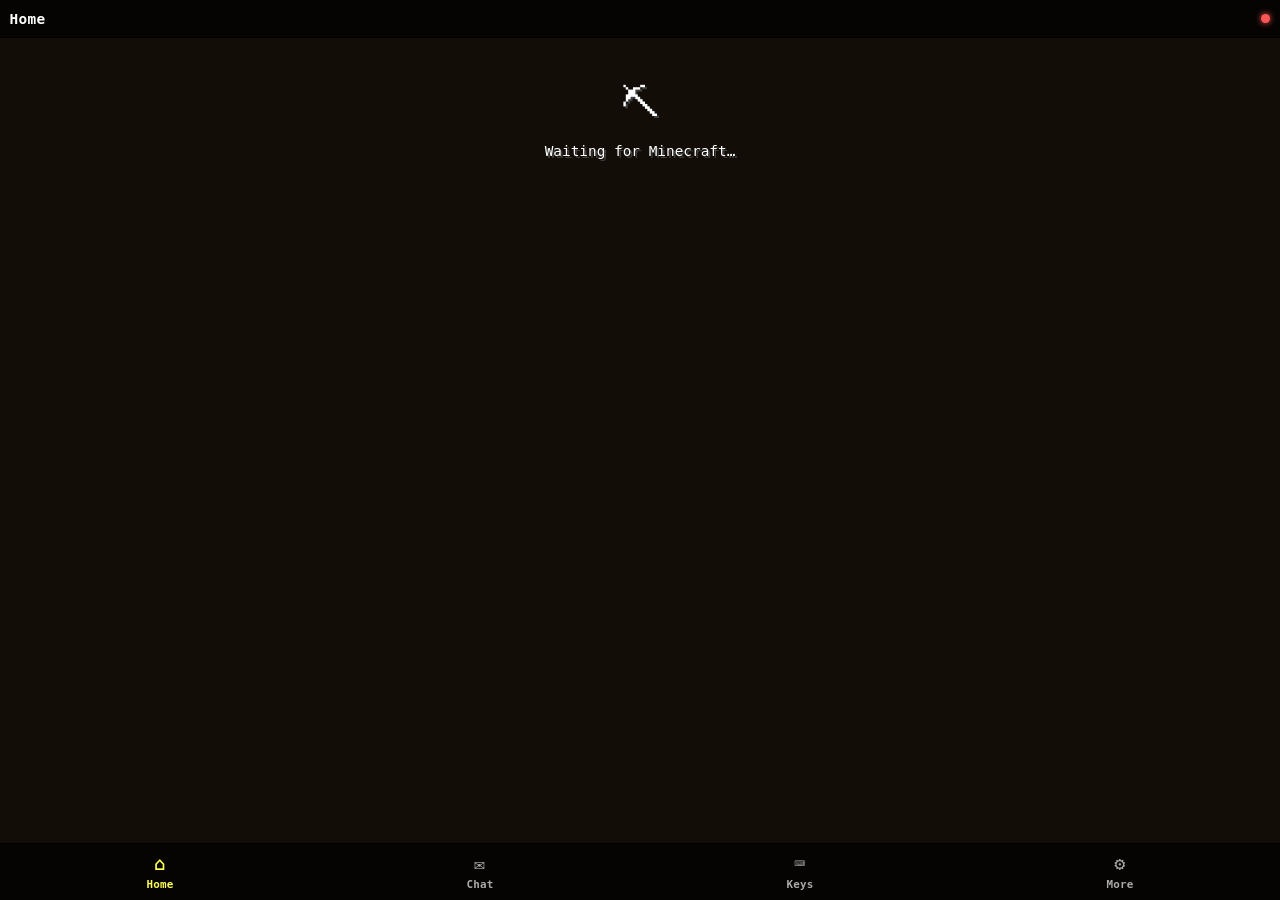
==== commit 651d31be: "Make the Minecraft theme the default Co-Authored-By: Claude Opus 5.5 <noreply@anthropic.com> Claude-" ====
--- a/mod/src/main/resources/assets/thorcraft/web/index.html
+++ b/mod/src/main/resources/assets/thorcraft/web/index.html
@@ -1,5 +1,5 @@
 <!doctype html>
-<html lang="en">
+<html lang="en" data-theme="minecraft">
 <head>
 <meta charset="utf-8">
 <meta name="viewport" content="width=device-width, initial-scale=1, maximum-scale=1, user-scalable=no, viewport-fit=cover">
